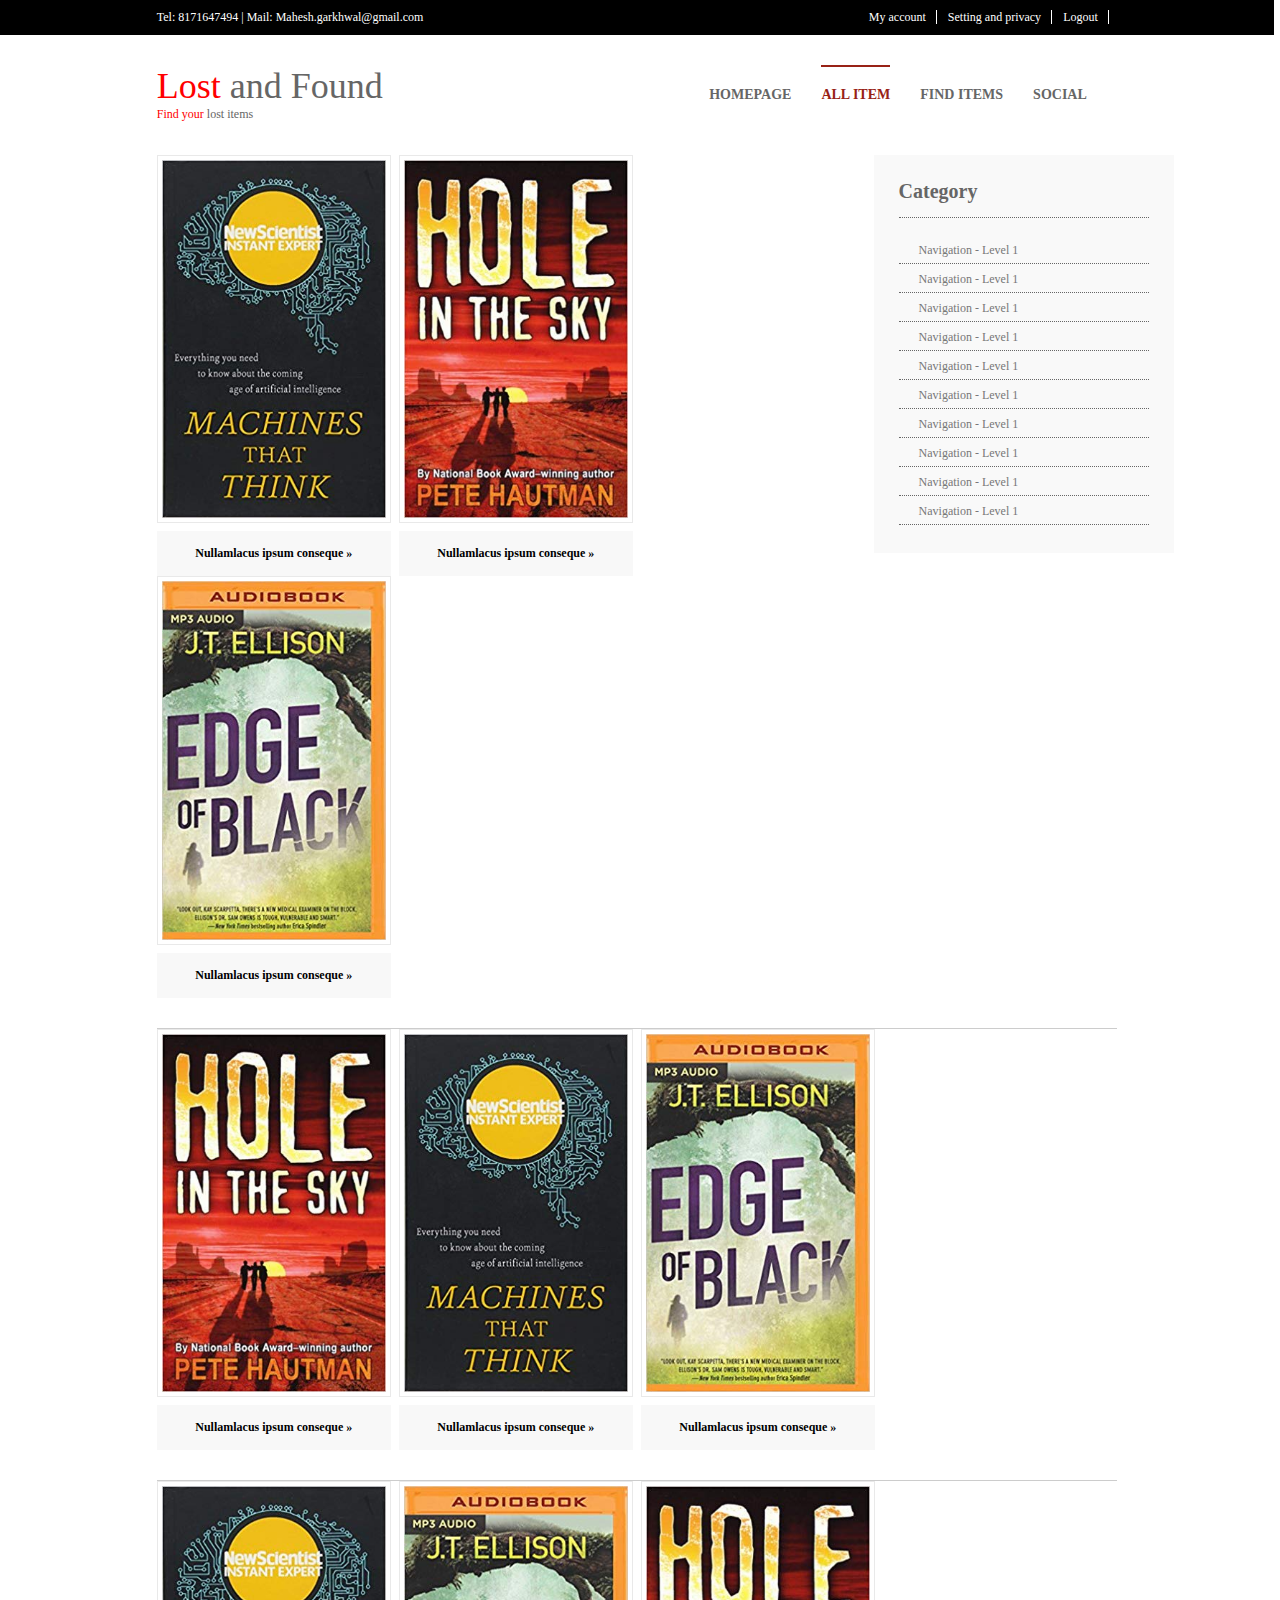
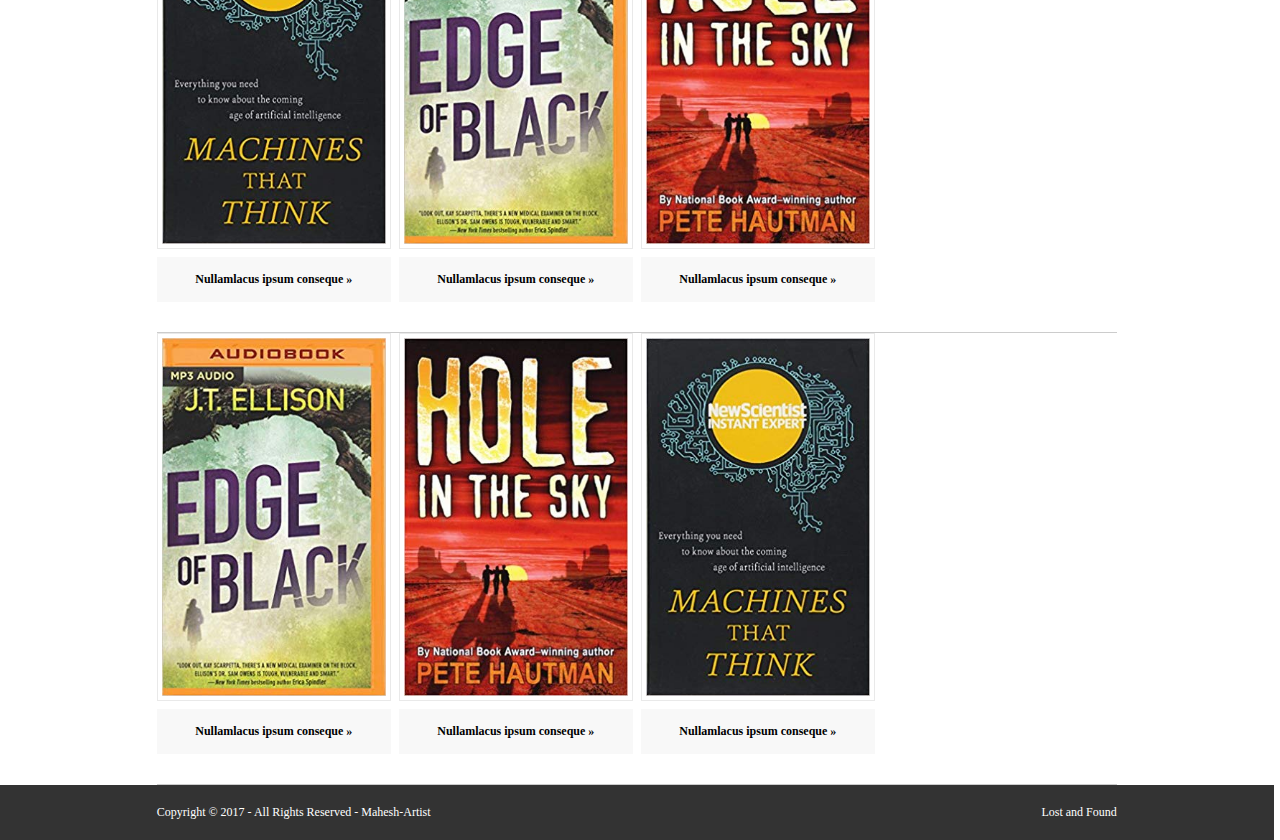
==== pages/All-items.html @ 06d11580 "lostproject" ====
<html xmlns="http://www.w3.org/1999/xhtml">
<head>
<title>Prestigious | Style Demo</title>
<meta http-equiv="Content-Type" content="text/html; charset=iso-8859-1" />
<link rel="stylesheet" href="../layout/styles/style.css" type="text/css" />
</head>
<body id="top" style = "background:white">
<div class="wrapper col1">
  <div id="topbar">
    <p style="color:white">Tel: 8171647494 | Mail: Mahesh.garkhwal@gmail.com</p>
    <ul>
      <li><a href="#">My account</a></li>
      <li><a href="#">Setting and privacy</a></li>
      <li><a href="#">Logout</a></li>
     
    </ul>
    <br class="clear" />
  </div>
</div>
<div class="wrapper col2" style="margin-bottom: none">
  <div id="header">
    <div id="topnav">
      <ul>
        
        <li><a href="#">Social</a>
          <ul>
            <li><a href="#">Instagram</a></li>
            <li><a href="#">Twitter</a></li>
            <li><a href="#">Facebook</a></li>
          </ul>
        </li>
        <li><a href="allbook.html">Find items</a></li>
        <li class="active"><a href="style-demo.html">All item</a></li>
        <li><a href="../index.html">Homepage</a></li>
      </ul>
    </div>
    <div id="logo">
      <h1><a href="index.html"><span style="color:red">Lost</span> and Found</a></h1>
      <p> <p><span style="color:red">Find your</span> lost items</p></p>
    </div>
   
  </div>
</div>

<div class="wrapper col3" style="margin-top:60px">

<div id="column" style="float:right; margin-right:100px;">
      <div class="subnav">
        <h2><b>Category</b></h2>
        <ul>
          <li><a href="#">Navigation - Level 1</a></li>
          <li><a href="#">Navigation - Level 1</a>
        </ul>
		 <ul>
          <li><a href="#">Navigation - Level 1</a></li>
          <li><a href="#">Navigation - Level 1</a>
        </ul>
		 <ul>
          <li><a href="#">Navigation - Level 1</a></li>
          <li><a href="#">Navigation - Level 1</a>
        </ul>
		 <ul>
          <li><a href="#">Navigation - Level 1</a></li>
          <li><a href="#">Navigation - Level 1</a>
        </ul>
		 <ul>
          <li><a href="#">Navigation - Level 1</a></li>
          <li><a href="#">Navigation - Level 1</a>
        </ul>
		
      </div>
 </div>
  <div id="intro">
    <ul>
      <li><img src="../images/demo/m.jpg" alt="" /> <a href="#" style="color:black">Nullamlacus ipsum conseque &raquo;</a></li>
      <li><img src="../images/demo/n.jpg" alt="" /> <a href="#" style="color:black">Nullamlacus ipsum conseque &raquo;</a></li>
      <li><img src="../images/demo/o.jpg" alt="" /> <a href="#" style="color:black">Nullamlacus ipsum conseque &raquo;</a></li>
    </ul>
    <br class="clear" />
  </div>
</div>

 
<div class="wrapper col3">
  <div id="intro">
    <ul>
      <li><img src="../images/demo/n.jpg" alt="" /> <a href="#" style="color:black">Nullamlacus ipsum conseque &raquo;</a></li>
      <li><img src="../images/demo/m.jpg" alt="" /> <a href="#" style="color:black">Nullamlacus ipsum conseque &raquo;</a></li>
      <li><img src="../images/demo/o.jpg" alt="" /> <a href="#" style="color:black">Nullamlacus ipsum conseque &raquo;</a></li>
    </ul>
    <br class="clear" />
  </div>
</div>      
<div class="wrapper col3">
  <div id="intro">
    <ul>
      <li><img src="../images/demo/m.jpg" alt="" /> <a href="#" style="color:black">Nullamlacus ipsum conseque &raquo;</a></li>
      <li><img src="../images/demo/o.jpg" alt="" /> <a href="#" style="color:black">Nullamlacus ipsum conseque &raquo;</a></li>
      <li><img src="../images/demo/n.jpg" alt="" /> <a href="#" style="color:black">Nullamlacus ipsum conseque &raquo;</a></li>
    </ul>
    <br class="clear" />
  </div>
</div>
<div class="wrapper col3">
  <div id="intro">
    <ul>
      <li><img src="../images/demo/o.jpg" alt="" /> <a href="#" style="color:black">Nullamlacus ipsum conseque &raquo;</a></li>
      <li><img src="../images/demo/n.jpg" alt="" /> <a href="#" style="color:black">Nullamlacus ipsum conseque &raquo;</a></li>
      <li><img src="../images/demo/m.jpg" alt="" /> <a href="#" style="color:black">Nullamlacus ipsum conseque &raquo;</a></li>	   
    </ul>
    <br class="clear" />
  </div>
</div>
      
<div class="wrapper col6">
  <div id="copyright">
    <p class="fl_left">Copyright &copy; 2017 - All Rights Reserved - <a href="#">Mahesh-Artist</a></p>
    <p class="fl_right"><a target="_blank" title="Free Website Templates">Lost and Found</a></p>
    <br class="clear" />
  </div>
</div>
</body>
</html>
---- layout/styles/style.css ----
@charset "utf-8";
/*
Template Name: Prestigious
Author: <a href="http://www.os-templates.com/">OS Templates</a>
Author URI: http://www.os-templates.com/
Licence: Free to use under our free template licence terms
Licence URI: http://www.os-templates.com/template-terms
File: Layout CSS
*/

@import url("navi.css");
@import url("forms.css");
@import url("tables.css");

html{overflow-y:scroll;}
body{background: 'white';
margin:0; padding:0; font-size:12px; font-family:verdana, Arial, Helvetica, sans-serif; color:#FFFFFF; background-color:#333333;}

.justify{text-align:justify;}
.bold{font-weight:bold;}
.center{text-align:center;}
.right{text-align:right;}
.nostart{margin:0; padding:0; list-style-type:none;}

.clear{clear:both;}
br.clear{clear:both; margin-top:-15px;}

a{outline:none; text-decoration:none;}

.fl_left, .imgl{float:left;}
.fl_right, .imgr{float:right;}

img{margin:0; padding:0; border:none;}
.imgl, .imgr{border:1px solid #666666; padding:5px; color:#666666; background-color:#FFFFFF;}
.imgl{margin:0 15px 0 0; clear:left;}
.imgr{margin:0 0 15px 15px; clear:right;}

/* ----------------------------------------------Wrapper------------------------------------- */

div.wrapper{display:block; width:100%; margin:0; text-align:left;}
div.wrapper h1, div.wrapper h2, div.wrapper h3, div.wrapper h4, div.wrapper h5, div.wrapper h6{margin:0 0 15px 0; padding:0; font-size:20px; font-weight:normal; font-family:Georgia, "Times New Roman", Times, serif;}
.col1, .col1 a{color:#FFFFFF; background-color:black;}
.col2{color:#666666; background-color:#FFFFFF;}
.col3{color:#666666; background-color:#FFFFFF;}
.col4{color:#666666; background-color:#FFFFFF;}
.col4 a{color:#982216; background-color:#FFFFFF;}
.col5{color:#999999; background-color:#F8F8F8;}
.col5 a{color:#982216; background-color:#F8F8F8;}
.col6, .col6 a{color:#FFFFFF; background-color:#333333;}

/* ----------------------------------------------Generalise------------------------------------- */

#topbar, #header, #intro, #breadcrumb, #container, #footer, #copyright{display:block; position:relative; width:960px; margin:0 auto;}

/* ----------------------------------------------TopBar------------------------------------- */

#topbar{padding:10px 0;}
#topbar p{float:left; margin:0; padding:0;}
#topbar ul{float:right; margin:0; padding:0; list-style:none;}
#topbar li{display:inline; margin:0 8px 0 0; padding:0 10px 0 0; border-right:1px solid white;}
#topbar li.last{margin-right:0; padding-right:0; border:none;}

/* ----------------------------------------------Header------------------------------------- */

#header{padding:30px 0; z-index:1000;}
#header h1, #header p{margin:0; padding:0;}
#header #logo{display:block; float:left; width:260px;}
#header h1{margin:0; font-size:36px; border:none;}
#header h1 a{color:#666666; background-color:#FFFFFF;}

/* ----------------------------------------------Homepage Intro------------------------------------- */

#intro{padding:0 0 30px 0; border-bottom:1px solid #CCCCCC;}
#intro ul{margin:0; padding:0; list-style:none;}
#intro li{display:block; float:left; width:234px; margin:0 8px 0 0;}
#intro li.last{margin-right:0;}
#intro img{display:block; width:224px; margin:0 0 8px 0; padding:4px; color:#666666; background-color:#FFFFFF; border:1px solid #E9E9E9;}
#intro a{display:block; width:234px; margin:0; padding:15px 0; font-weight:bold; text-align:center; overflow:hidden; color:#982216; background-color:#F8F8F8;}

/* ----------------------------------------------BreadCrumb------------------------------------- */

#breadcrumb{padding:30px 0; border-top:1px solid #CCCCCC; border-bottom:1px solid #CCCCCC;}
#breadcrumb a{color:#982216; background-color:#FFFFFF;}
#breadcrumb ul{margin:0; padding:0; list-style:none;}
#breadcrumb ul li{display:inline;}
#breadcrumb ul li.current a{text-decoration:underline;}

/* ----------------------------------------------Content------------------------------------- */
 body{font-family: Georgia,Verdana,serif;
    margin:0;
    padding:0;
    width: 99.5%;
}  
#container{padding:30px 0; line-height:1.4em;}
#container h1, #container h2, #container h3, #container h4, #container h5, #container h6{padding-bottom:8px; border-bottom:1px dotted #CCCCCC;}
#content{display:block; float:left; width:600px;}

/*content*/
 	  
         
             .form_code .post_code{
                 width: 40%;
                 display:block;
                 margin-left: auto;
                 margin-right: auto;
                 padding: .6rem;
                 border-color:red;
                 border-radius: .2rem;
                 OUTLINE:NONE;
             }
         
             .form_code button{
                 width: 20%;
                 display: inline-block;
                 margin-left: auto;
                 margin-right: auto;
                 text-align:center;
                 background-color:#00bab1;
                 color: white;
                 padding: .6rem;
                 margin-top: 1rem;
				 border-color:red;
                 border:none;
                 border-radius: .3rem;
             }
`
 

/* ----------------------------------------------Footer------------------------------------- */

#footer{padding:30px 0;}
#footer h2{padding-bottom:8px; border-bottom:1px dotted #999999;}
#footer p, #footer ul, #footer a{margin:0; padding:0; font-weight:normal; list-style:none; line-height:normal;}
#footer .footbox{display:block; float:right; width:190px; margin:0 0 0 30px; padding:0;}
#footer li{margin-bottom:3px;}
#footer .last{margin:0;}
#newsletter{display:block; float:left; width:300px;}

/* ----------------------------------------------Copyright------------------------------------- */

#copyright{padding:20px 0;}
#copyright p{margin:0; padding:0;}




 #content{
	background-color : white;
	color : black;
 	width:99%;
 	height:1000px;
 	border: 2px solid white;
 	margin: 6px 6px 6px 6px;
 	float: left;
 	 text-align: center;
         padding: 6% 0%;
 	 
         }
         
         #background-image{
             background-image: url("../images/demo/c.jpg");
             height:1655px;
             width: 100%;
            
             background-size: cover;  
         }
         
             .form_code .post_code{
                 width: 40%;
                 display:block;
                 margin-left: auto;
                 margin-right: auto;
                 padding: .6rem;
                 border:none;
                 border-radius: .2rem;
                 OUTLINE:NONE;
             }
         
             .form_code button{
                 width: 20%;
                 display: inline-block;
                 margin-left: auto;
                 margin-right: auto;
                 text-align:center;
                 background-color:#00bab1;
                 color: white;
                 padding: .6rem;
                 margin-top: 1rem;
                 border:none;
                 border-radius: .3rem;
             }
`
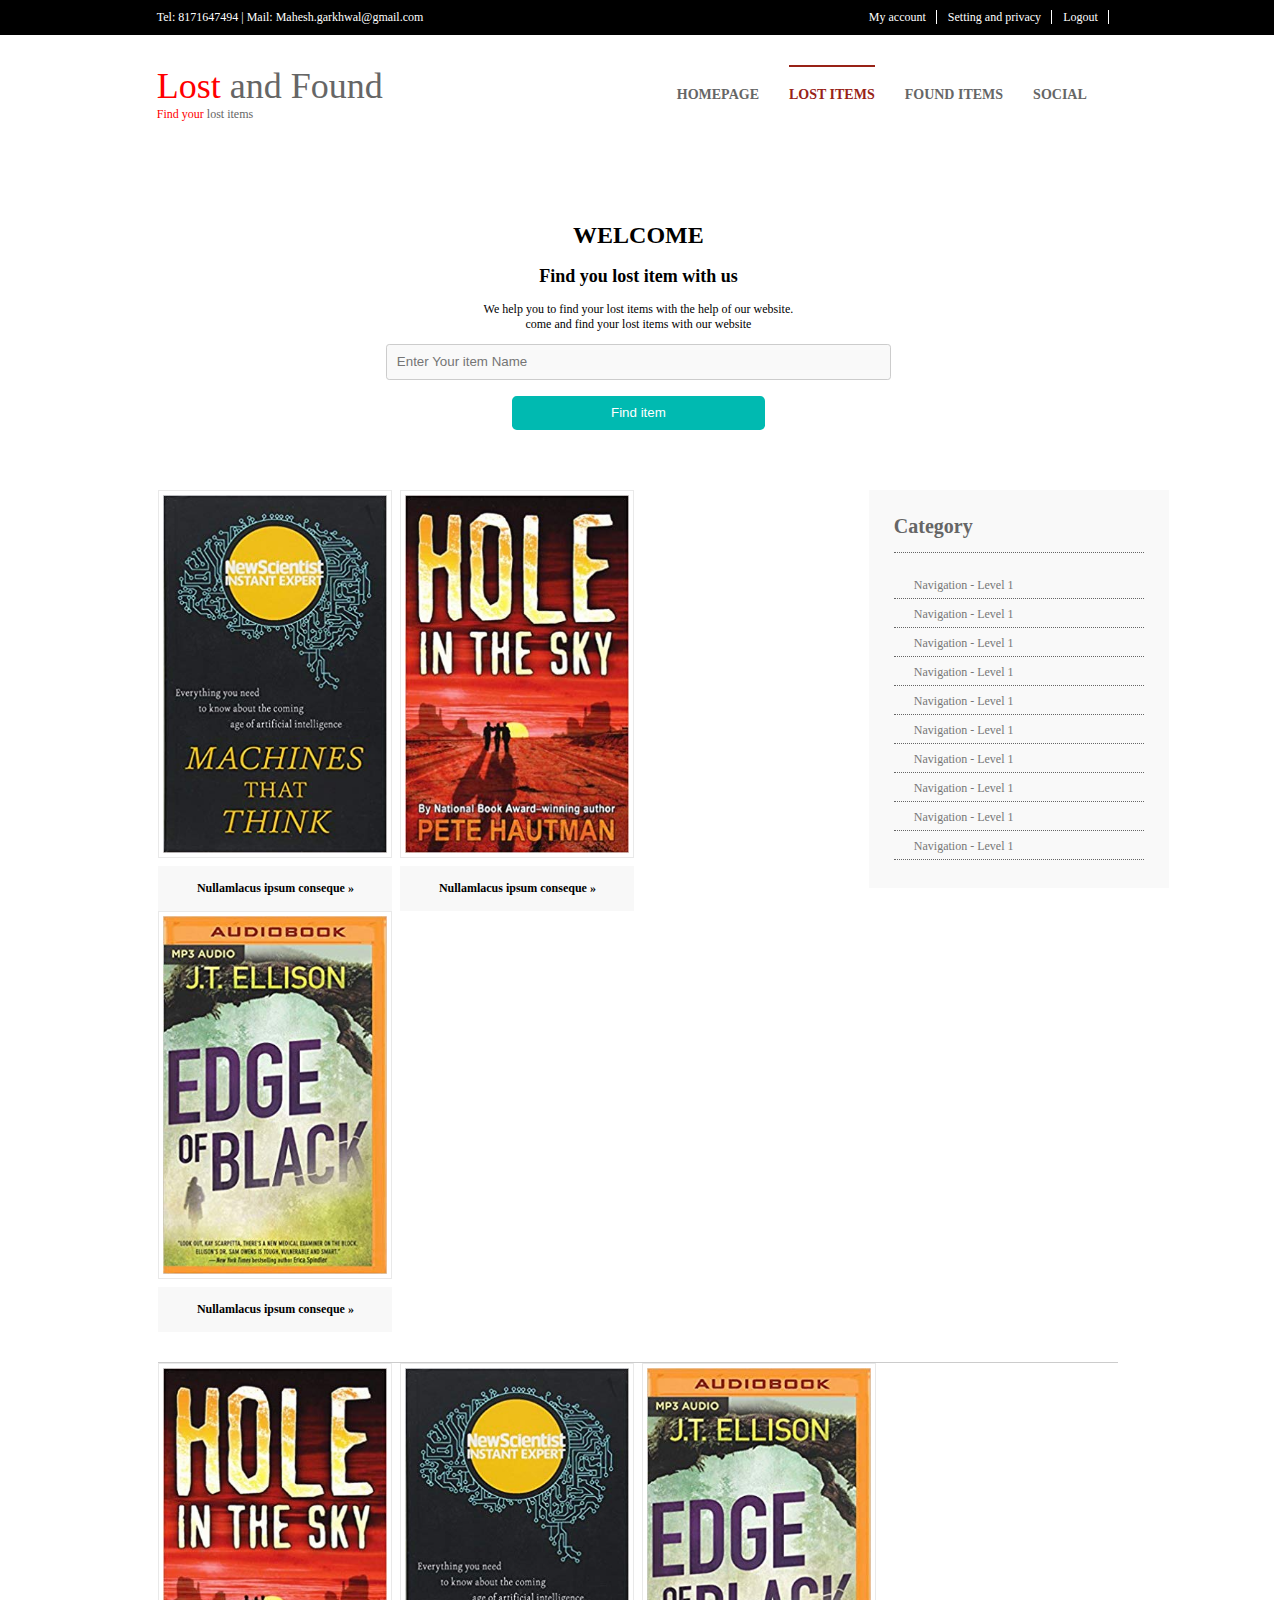
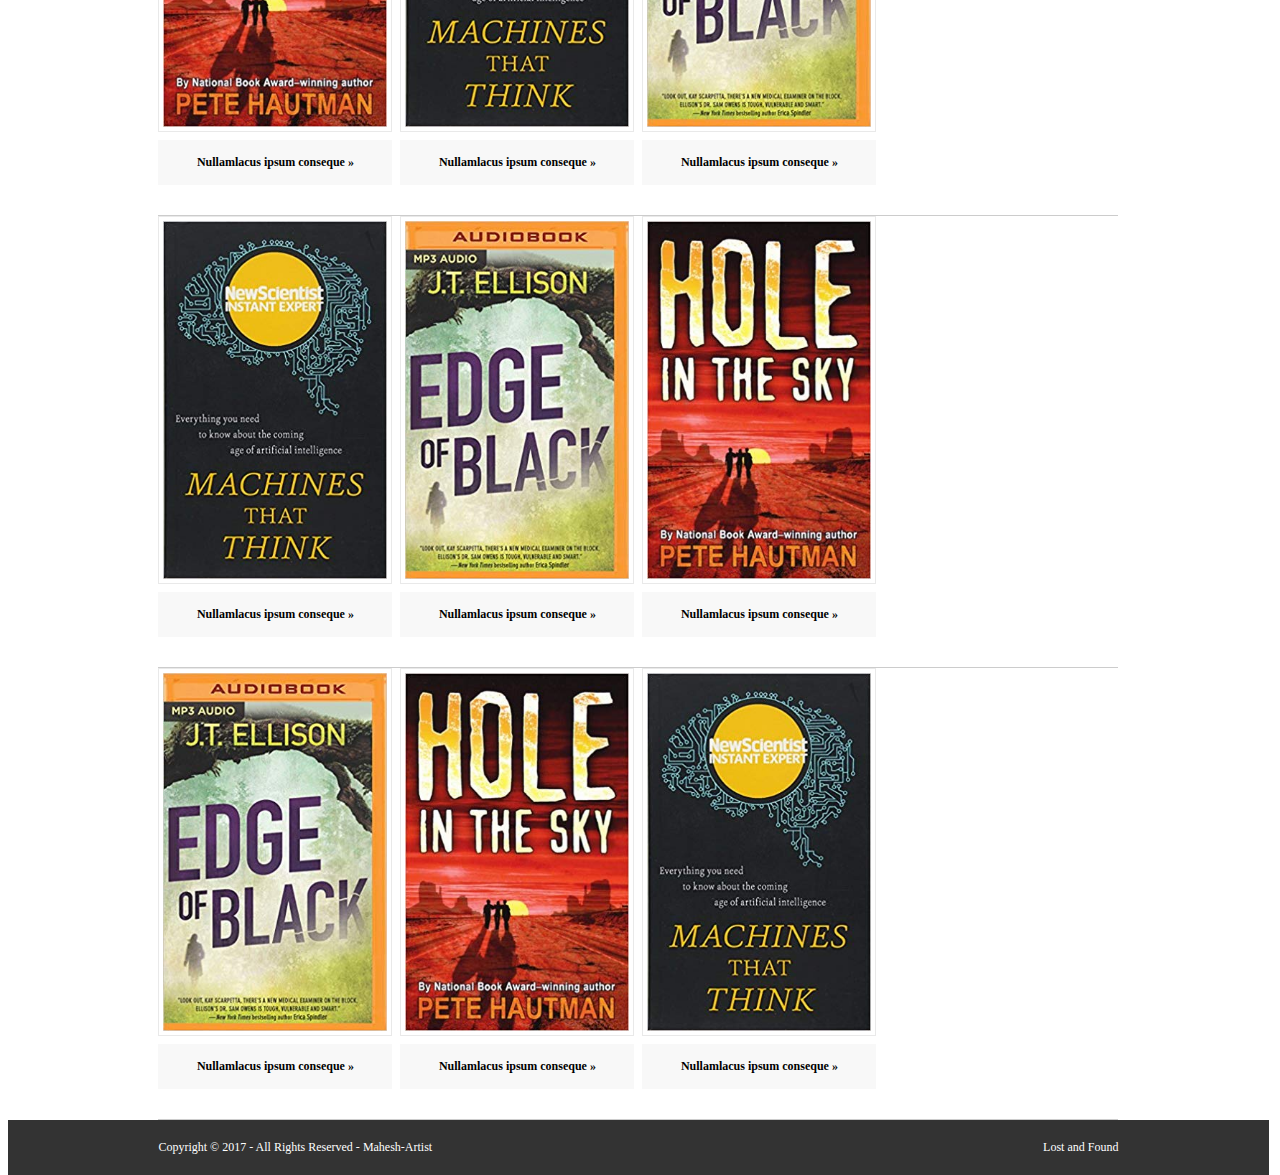
==== commit ff9b72cf: "lnf" ====
--- a/pages/All-items.html
+++ b/pages/All-items.html
@@ -29,8 +29,8 @@
             <li><a href="#">Facebook</a></li>
           </ul>
         </li>
-        <li><a href="allbook.html">Find items</a></li>
-        <li class="active"><a href="style-demo.html">All item</a></li>
+        <li><a href="allbook.html">Found items</a></li>
+        <li class="active"><a href="style-demo.html">Lost items</a></li>
         <li><a href="../index.html">Homepage</a></li>
       </ul>
     </div>
@@ -42,6 +42,21 @@
   </div>
 </div>
 
+
+<div id="content" >
+	<h1>WELCOME</h1>
+	<h2>Find you lost item with us</h2>
+	<p>We help you to find your lost items with the help of our website.<br>
+		come and find your lost items with our website
+	
+</p>
+
+<form class="form_code " style = "margin-bottom : 20px">
+<input class="post_code" type="text" style="background-color:#F9F9F9; border:1px solid #CCCCCC;"  placeholder="Enter Your item Name" >
+
+<button type="submit"> Find item</button>
+</form>
+ 
 <div class="wrapper col3" style="margin-top:60px">
 
 <div id="column" style="float:right; margin-right:100px;">
@@ -70,6 +85,7 @@
 		
       </div>
  </div>
+ 
   <div id="intro">
     <ul>
       <li><img src="../images/demo/m.jpg" alt="" /> <a href="#" style="color:black">Nullamlacus ipsum conseque &raquo;</a></li>
